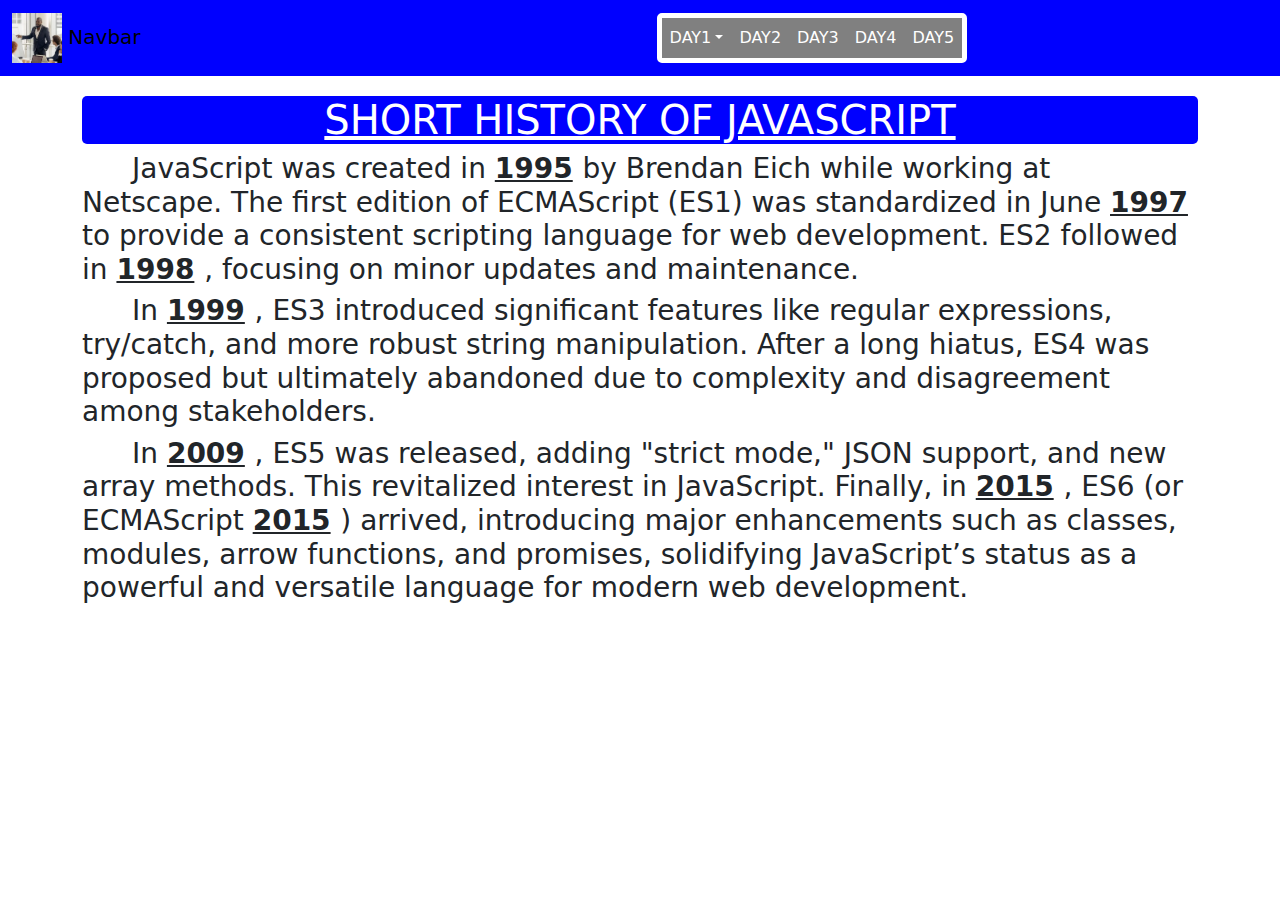
==== ass2.html @ 02b89215 "inital commit" ====
<!DOCTYPE html>
<html lang="en">
<head>
    <meta charset="UTF-8">
    <meta http-equiv="X-UA-Compatible" content="IE=edge">
    <meta name="viewport" content="width=device-width, initial-scale=1.0">
    <title>Document</title>
    <link rel="stylesheet" href="ass2u1.css">
    <link rel="stylesheet" href="days.css">
    <link rel="stylesheet" href="bootstrap-5.3.3/dist/css/bootstrap.min.css">
</head>
<body>
  <nav class="navbar navbar-expand-lg click">
    <div class="container-fluid">
      <a class="navbar-brand" href="index.html"><img src="TRAINING.webp" alt="" style="width: 50px; height: 50px;"> Navbar</a>
      <button class="navbar-toggler" type="button" data-bs-toggle="collapse" data-bs-target="#navbarTogglerDemo02">
        <span class="navbar-toggler-icon"></span>
      </button>
      <div class="collapse navbar-collapse ment" id="navbarTogglerDemo02">
        <ul class="navbar-nav me-auto mb-2 mb-lg-0 cool">
          <li class="nav-item dropdown">
            <a class="nav-link dropdown-toggle temi" data-bs-toggle="dropdown" aria-current="page" href="#">DAY1</a>
            <ul class="dropdown-menu forme">
                <li><a class="dropdown-item" href="ass3.html">SUB DAY1</a></li>
                <li><a class="dropdown-item" href="#">SUB2 DAY1</a></li>
                <li><a class="dropdown-item" href="index.html">SUB3 DAY1</a></li>
              </ul>
        </li>
          <li class="nav-item">
            <a class="nav-link wura" href="day2.html">DAY2</a>
          </li>
          <li class="nav-item">
            <a class="nav-link wura" href="day3.html">DAY3</a>
          </li>
          <li class="nav-item">
            <a class="nav-link wura" href="day4.html">DAY4</a>
          </li>
          <li class="nav-item">
            <a class="nav-link wura" href="day5.html">DAY5</a>
          </li>
        </ul>
      </div>
    </div>
  </nav>
    <div class="container">
        <h1 class="header1">SHORT HISTORY OF JAVASCRIPT</h1>
        <h3 class="text">
            JavaScript was created in <b><u>1995</u> </b>by Brendan Eich while working at Netscape. The first edition of
            ECMAScript
            (ES1) was standardized in June <b><u>1997</u> </b> to provide a consistent scripting language for web development. ES2
            followed in <b><u>1998</u> </b>, focusing on minor updates and maintenance.
        </h3>
        <h3 class="text">
            In <b><u>1999</u> </b>, ES3 introduced significant features like regular expressions, try/catch, and more robust string
            manipulation. After a long hiatus, ES4 was proposed but ultimately abandoned due to complexity and
            disagreement among stakeholders.
        </h3>
        <h3 class="text">
            In <b><u>2009</u> </b>, ES5 was released, adding "strict mode," JSON support, and new array methods. This revitalized
            interest in JavaScript. Finally, in <b><u>2015</u> </b>, ES6 (or ECMAScript <b><u>2015</u> </b>) arrived, introducing major
            enhancements
            such as classes, modules, arrow functions, and promises, solidifying JavaScript’s status as a powerful
            and
            versatile language for modern web development.

        </h3>
    </div>
    <script src="temi.js"></script>
</body>
</html>
---- ass2u1.css ----
.header1,
.header2,
.header3{
    text-align: center !important;
    text-decoration: underline;
    color: white !important;
    /* background-color: blue; */
}
.text{
    text-indent: 50px;
}
.header1,
.header2{
    margin-top: 20px;
    background-color: blue;
    border-radius: 5px;
}
.top{
    background-color: blue;
    border-radius: 5px;
    color: white !important;
}
.pull{
    margin-top: 20px;
    
}
---- days.css ----
.pell {
    background-color: blue;
    width: max-content !important;
    height: max-content;
    border-radius: 5px;
    border: 5px solid orange;
}

.head2 {
    background-color: aqua;
    border-radius: 5px;
    border: 5px solid lightblue;
}
.click{
    background-color: blue;
}
.temi,
.wura{
    color: white !important;
}
.rest:hover{
    background-color: black !important;
    color: white !important;
}
.cool{
    background-color: gray;
    border-radius: 5px;
    width: auto;
    border: 5px solid white;
}
.forme{
    background-color: aqua;
}
@media (max-width:768px) {
    .ment{
        margin-left: 0px;
    }
    .cool{
        background-color: rgb(45, 122, 122);
        border-radius: 5px;
        width: auto;
        border: none;
    }
}
@media (min-width:768px) {
    .ment{
        margin-left: 500px;
    }
}
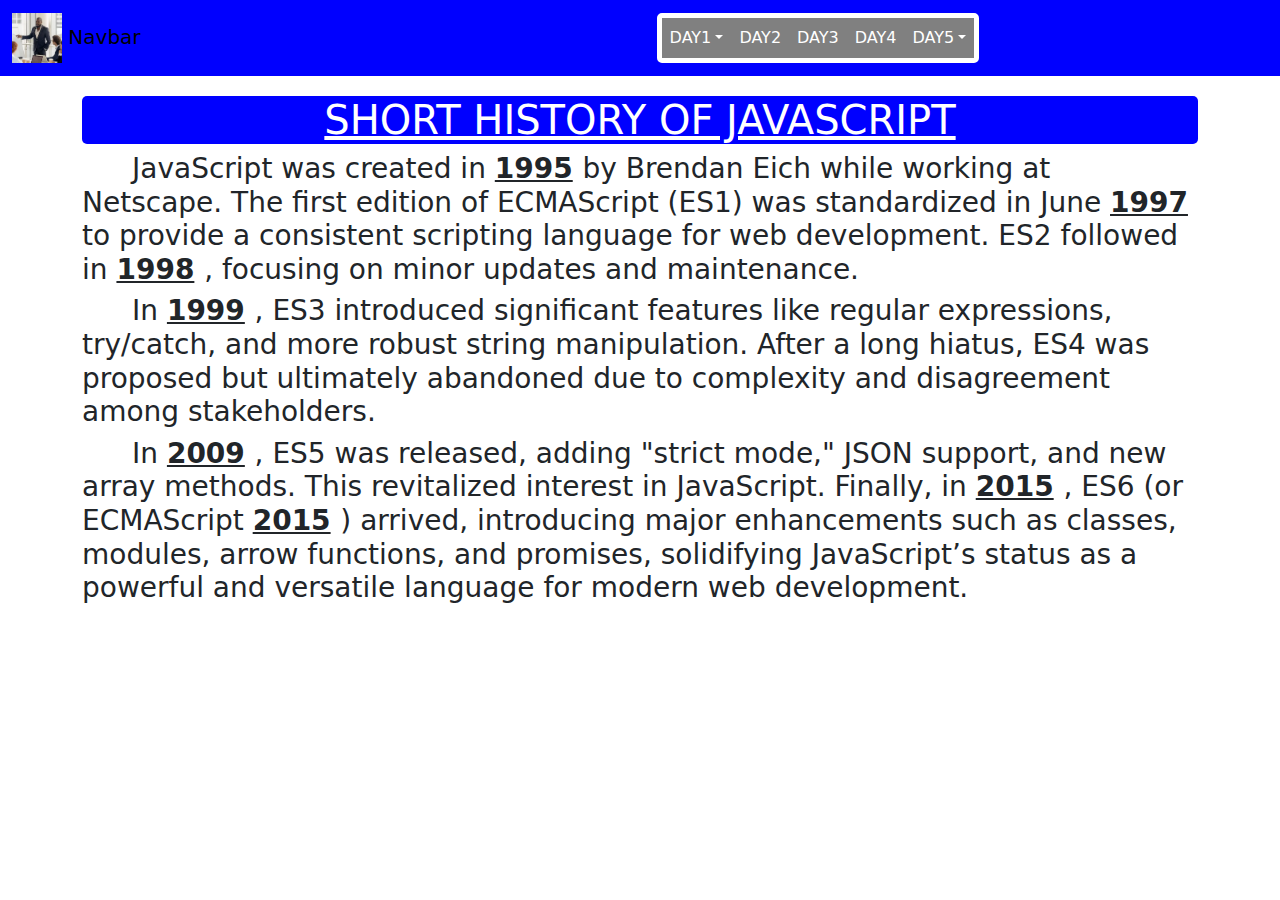
==== commit 41c19b76: "inital commit" ====
--- a/ass2.html
+++ b/ass2.html
@@ -19,7 +19,7 @@
       <div class="collapse navbar-collapse ment" id="navbarTogglerDemo02">
         <ul class="navbar-nav me-auto mb-2 mb-lg-0 cool">
           <li class="nav-item dropdown">
-            <a class="nav-link dropdown-toggle temi" data-bs-toggle="dropdown" aria-current="page" href="#">DAY1</a>
+            <a class="nav-link dropdown-toggle temi" data-bs-toggle="dropdown" aria-current="page" href="">DAY1</a>
             <ul class="dropdown-menu forme">
                 <li><a class="dropdown-item" href="ass3.html">SUB DAY1</a></li>
                 <li><a class="dropdown-item" href="#">SUB2 DAY1</a></li>
@@ -35,9 +35,14 @@
           <li class="nav-item">
             <a class="nav-link wura" href="day4.html">DAY4</a>
           </li>
-          <li class="nav-item">
-            <a class="nav-link wura" href="day5.html">DAY5</a>
+          <li class="nav-item dropdown">
+            <a class="nav-link dropdown-toggle wura" data-bs-toggle="dropdown" href="">DAY5</a>
+            <ul class="dropdown-menu">
+              <li><a class="dropdown-item" href="day5.html">RETIREMENT CALCULATOR</a></li>
+              <li><a class="dropdown-item" href="day6.html">SIMPLE CALCULATOR </a></li>
+            </ul>
           </li>
+        </ul>
         </ul>
       </div>
     </div>
